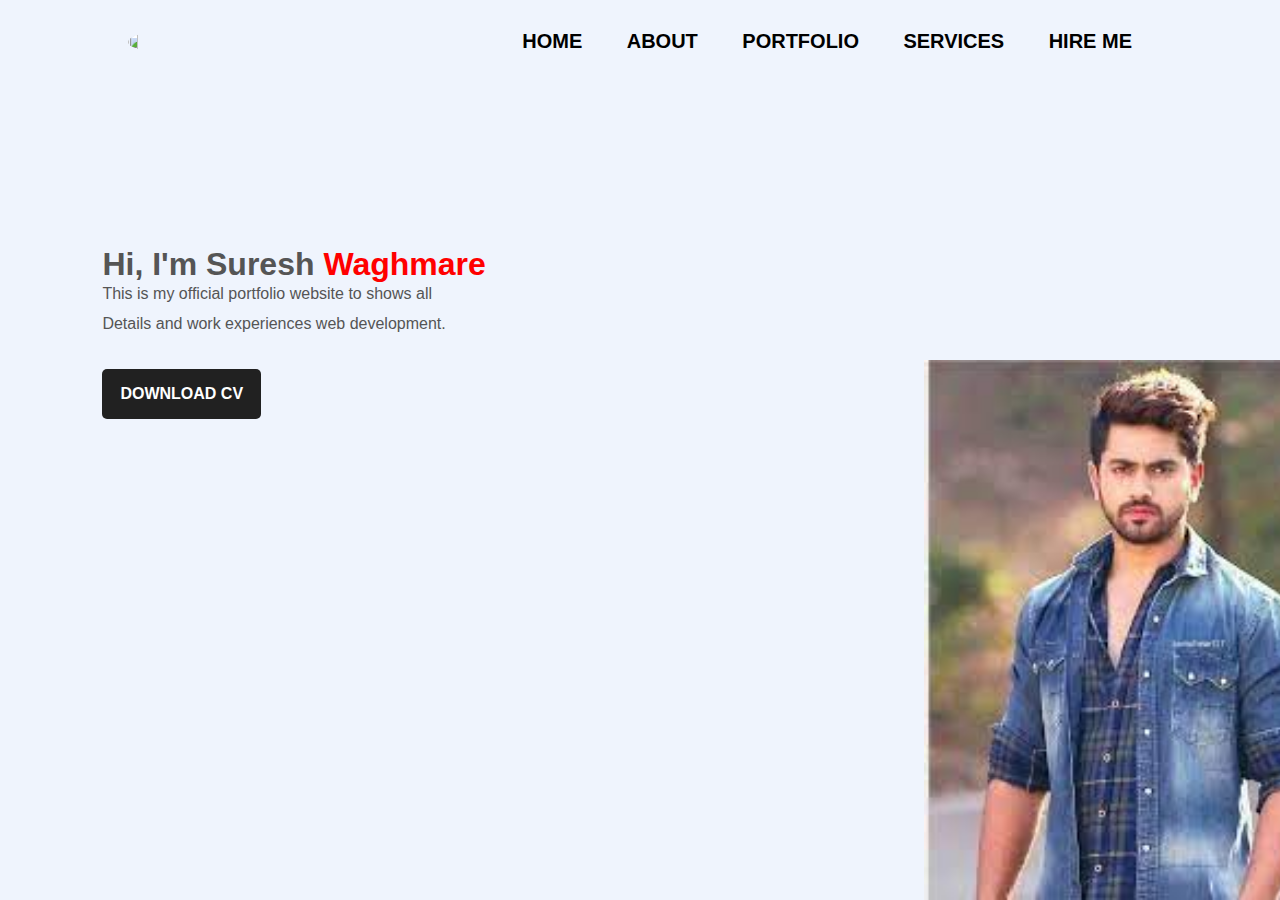
==== index.html @ 53a7aa8f "Add files via upload" ====
<!DOCTYPE html>
<html>
    <head>
        <title>Personal Portfolio</title>
        <meta charset="UTF-8">
        <meta name="viewport" content="width=device-width, initial-scale=1.0">
        <link rel="stylesheet" href="style.css">
    </head>
    <body>
        <div class="hero">
            <nav>
                <img src="swlogo.png" class="logo">
                <ul>
                    <li><a href="#">HOME</a></li>
                    <li><a href="#">ABOUT</a></li>
                    <li><a href="Registration.html">PORTFOLIO</a></li>
                    <li><a href="#">SERVICES</a></li>
                    <li><a href="#">HIRE ME</a></li>
                    
                </ul>
            </nav>
            <div class="detail">
                <h1>Hi, I'm Suresh <span>Waghmare</span></h1>
                <p>This is my official portfolio website to shows all 
                    <br>Details and work experiences web development.
                </p>
                <a href="#">DOWNLOAD CV</a>
            </div>
            <div class="images">
                <img src="shape.png" class="shape">
                <img src="boy.jfif" class="boy">
            </div>
        </div>
       
    </body>
</html>
---- style.css ----
*
{
    margin: 0;
    padding: 0;
    font-family: sans-serif;
}
body
{
    background-color: blue;
}
.logo
{
    height: 10%;
    width: 10%;
    border-radius: 50%;
}
.hero
{
    position: absolute;
    width: 100%;
    height: 100vh;
    background: #eff4fd;
}
nav
{
    display: flex;
    width: 80%;
    margin: auto;
    padding: 20px 0;
    align-items: center;
    justify-content: space-between;
}
nav ul li
{
   display: inline-block;
   list-style-type: none;
   font-size: 20px;
   margin: 10px  20px;
}
nav ul li a
{
    text-decoration: none;
    color: #000;
    font-weight: bold;
}
nav ul li a:hover
{
    color: red;
}
.detail
{
    margin-left: 8%;
    margin-top: 13%;
}
.detatil h1
{
  font-size: 50px;
  color: #212121; 
  margin-bottom: 20px;
}
span
{
    color: red;
}
.detail
{
    color: #555;
    line-height: 30px;
}
.detail a
{
    background: #212121;
    padding: 10px 18px;
    text-decoration: none;
    font-weight: bold;
    color: #fff;
    display: inline-block;
    margin: 30px 0;
    border-radius: 5px
}
.images
{
    width: 40%;
    height: 60%;
    position: absolute;
    bottom: 0;
    right:100px;
}
.images img
{
  height: 100%;
  position: absolute;
  left: 50%;
  bottom: 0;
  transform: translateX(-50);
  transition: bottoom 1s, left 1s;
}
.images:hover .shape
{
    bottom: 40px;
}
.images:hover .boy
{
    left: 45%;
    border-radius: 50%;
}
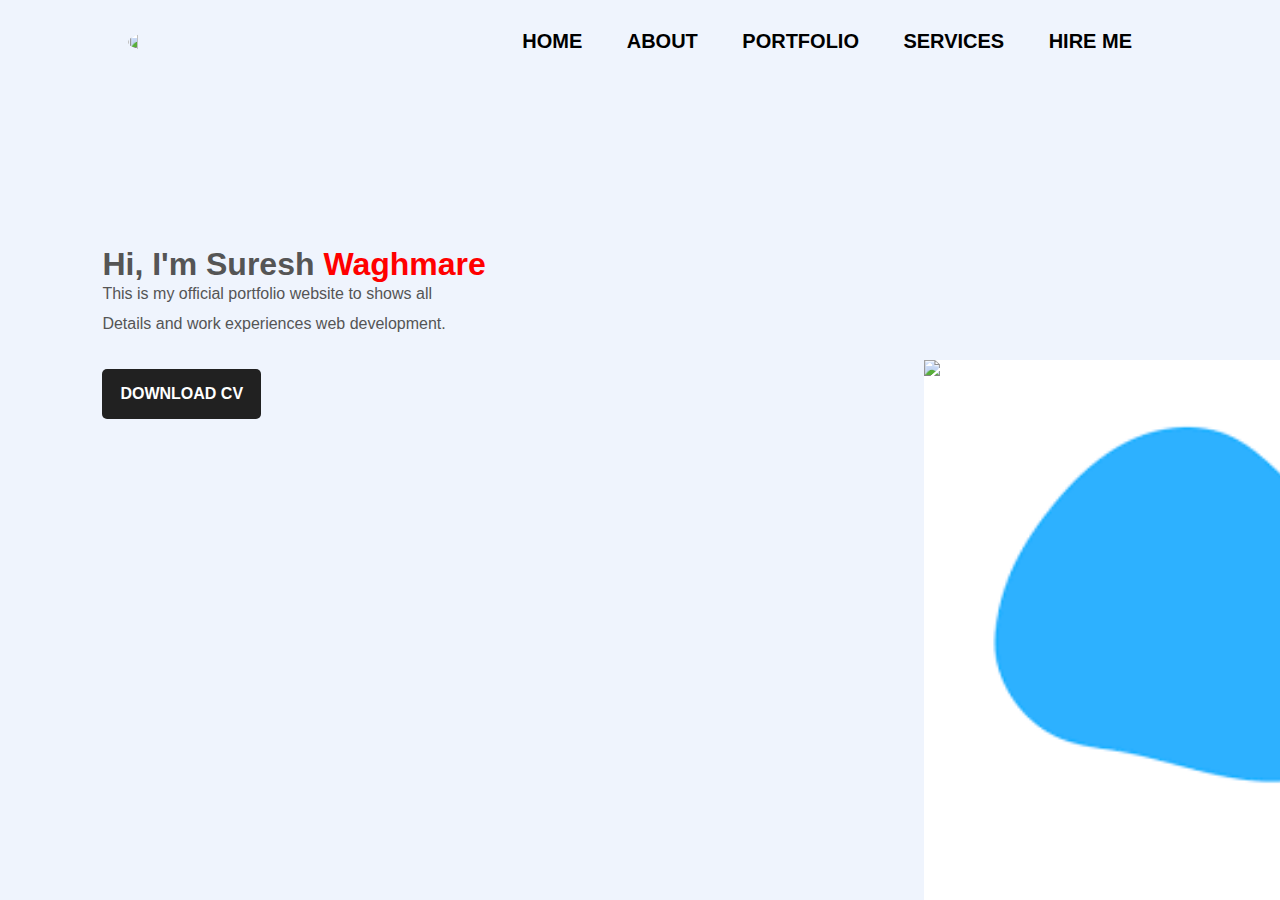
==== commit 3c0ff50d: "Update index.html" ====
--- a/index.html
+++ b/index.html
@@ -3,6 +3,7 @@
     <head>
         <title>Personal Portfolio</title>
         <meta charset="UTF-8">
+        <meta http-equiv="X-UA-Compatible" content="IE=edge">
         <meta name="viewport" content="width=device-width, initial-scale=1.0">
         <link rel="stylesheet" href="style.css">
     </head>
@@ -28,7 +29,7 @@
             </div>
             <div class="images">
                 <img src="shape.png" class="shape">
-                <img src="boy.jfif" class="boy">
+                <img src="boy.jpg" class="boy">
             </div>
         </div>
        
